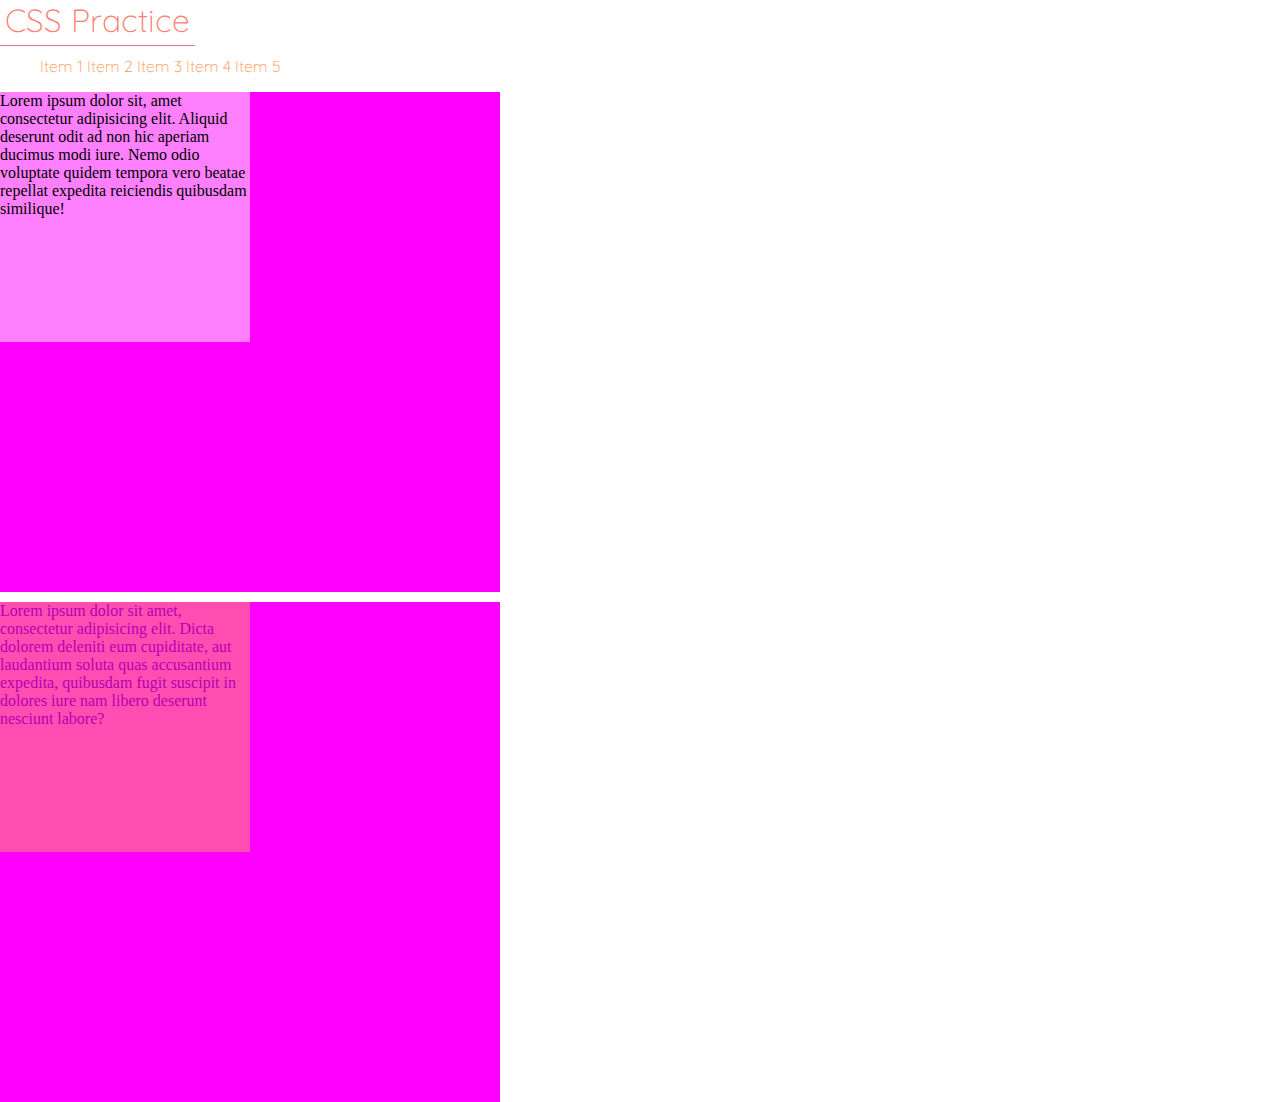
==== c90plus.html @ abec71ba "JUN-24 finished chapter92 at the office. Work's not done. Lesson's too difficult." ====
<!DOCTYPE html>
<html lang="en">

<head>
    <meta charset="UTF-8">
    <meta http-equiv="X-UA-Compatible" content="IE=edge">
    <meta name="viewport" content="width=device-width, initial-scale=1.0">
    <title>Chapter 90 onwards</title>
    <link rel="stylesheet" href="style.css">
    <link rel="preconnect" href="https://fonts.googleapis.com">
    <link rel="preconnect" href="https://fonts.gstatic.com" crossorigin>
    <link href="https://fonts.googleapis.com/css2?family=Quicksand:wght@500&display=swap" rel="stylesheet">
</head>

<body>
    <div>
        <h1 id='heading'>CSS Practice</h1>
    </div>
    <nav>
        <ul>
            <li class="listitem">
                <a href="http://www.google.com">Item 1</a></li>
            <li class="listitem">Item 2</li>
            <li class="listitem">Item 3</li>
            <li class="listitem">Item 4</li>
            <li class="listitem">Item 5</li>
        </ul>
    </nav>
    </div>
    <div>
        <section>
            <div id="rgba">Lorem ipsum dolor sit, amet consectetur adipisicing elit. Aliquid deserunt odit ad non hic aperiam ducimus modi iure. Nemo odio voluptate quidem tempora vero beatae repellat expedita reiciendis quibusdam similique!</div>
        </section>

        <section>
            <div id="opacity">Lorem ipsum dolor sit amet, consectetur adipisicing elit. Dicta dolorem deleniti eum cupiditate, aut laudantium soluta quas accusantium expedita, quibusdam fugit suscipit in dolores iure nam libero deserunt nesciunt labore?</div>
        </section>
    </div>
</body>

</html>
---- style.css ----
body {
    margin: 0;
}

::selection {
    background-color: peru;
    color: white;
}

#heading {
    color: salmon;
    font-size: 2rem;
    font-weight: lighter;
    padding: 5px;
    width: 20%;
    font-family: 'Quicksand', sans-serif;
    border: palevioletred 1px;
    border-style: none none solid none;
    display: inline;
}

ul>li {
    font-weight: lighter;
    color: rgb(255, 149, 79);
    font-family: 'Quicksand', sans-serif;
    display: inline-block;
}

ul>li>a {
    text-decoration: none;
    color: rgb(255, 149, 79);
}


}
ul>li>a:hover {
    font-weight: bolder;
    color: red;
}
a:active {
    color: peachpuff;
}
section {
    width: 500px;
    height: 500px;
    background-color: magenta;
}
#rgba {
    width: 50%;
    height: 50%;
    background-color: rgba(255, 255, 255, 0.5);
    /* only affects bg colour */
}
#opacity {
    margin-top: 10px;
    width: 50%;
    height: 50%;
    background-color: yellow;
    opacity: 0.3;
    /* affects the opacity of the entire element */
}
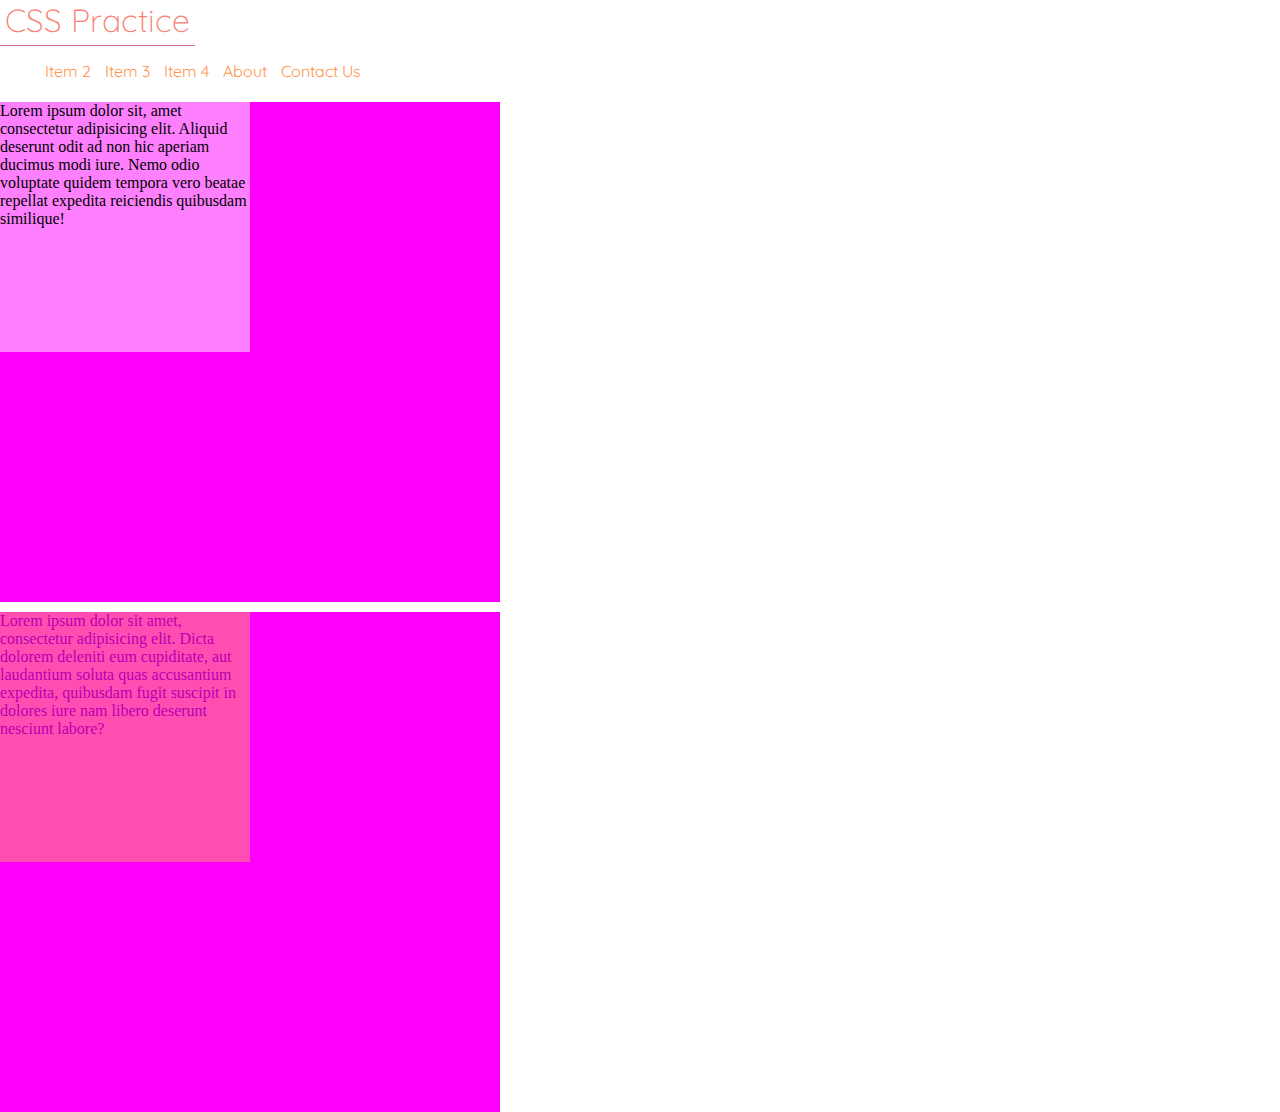
==== commit df651d30: "JUN-24 tinkered with transition in style.css a bit. I did on my own too!" ====
--- a/c90plus.html
+++ b/c90plus.html
@@ -19,11 +19,15 @@
     <nav>
         <ul>
             <li class="listitem">
-                <a href="http://www.google.com">Item 1</a></li>
-            <li class="listitem">Item 2</li>
-            <li class="listitem">Item 3</li>
-            <li class="listitem">Item 4</li>
-            <li class="listitem">Item 5</li>
+                <a href="http://www.google.com">Item 2</a></li>
+            <li class="listitem">
+                <a href="http://www.google.com">Item 3</a></li>
+            <li class="listitem">
+                <a href="http://www.google.com">Item 4</a></li>
+            <li class="listitem">
+                <a href="http://www.google.com">About</a></li>
+            <li class="listitem">
+                <a href="http://www.google.com">Contact Us</a></li>
         </ul>
     </nav>
     </div>
--- a/style.css
+++ b/style.css
@@ -19,11 +19,34 @@
     display: inline;
 }
 
-ul>li {
+nav {
+    color: salmon;
+    font-size: 1rem;
     font-weight: lighter;
-    color: rgb(255, 149, 79);
     font-family: 'Quicksand', sans-serif;
     display: inline-block;
+}
+
+.listitem {
+    margin: 5px;
+    transition: 0.1s;
+    transition-timing-function: ease-out;
+    bottom: 0px;
+    font-weight: normal;
+}
+
+nav ul li {
+    display: inline-block;
+    position: relative;
+}
+
+.listitem:hover {
+    font-weight: lighter;
+    color: rgb(219, 90, 4);
+    font-family: 'Quicksand', sans-serif;
+    display: inline-block;
+    bottom: 5px;
+    font-weight: bold;
 }
 
 ul>li>a {
